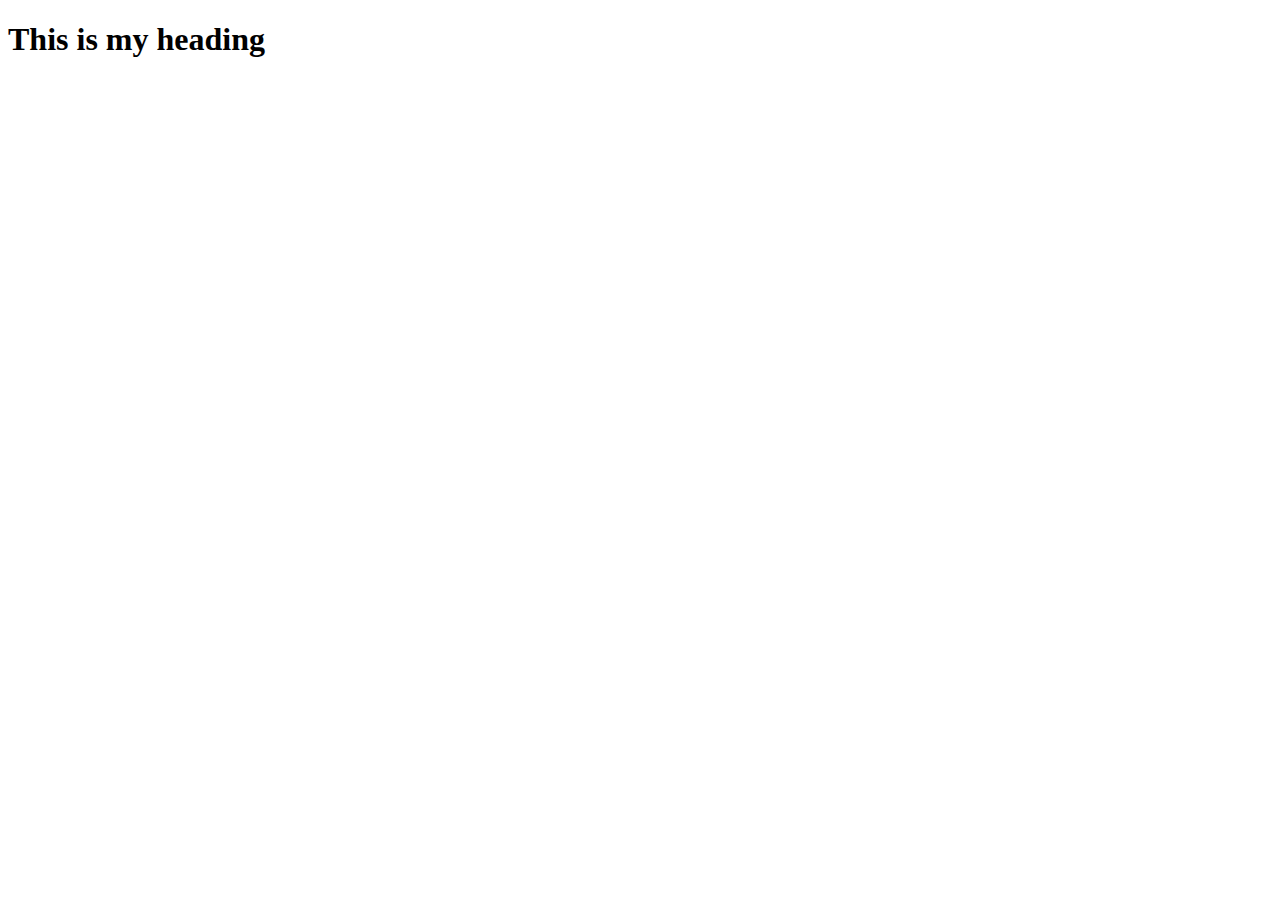
==== index.html @ 669509b4 "rhnfj" ====
<!DOCTYPE html>
<html>
<head>
	<title>First ecounter with bootstrap</title>
	<link rel="stylesheet" type="text/css" href="bootstrap.min.css">
</head>
<body>
	<h1>This is my heading</h1>
</body>
</html>
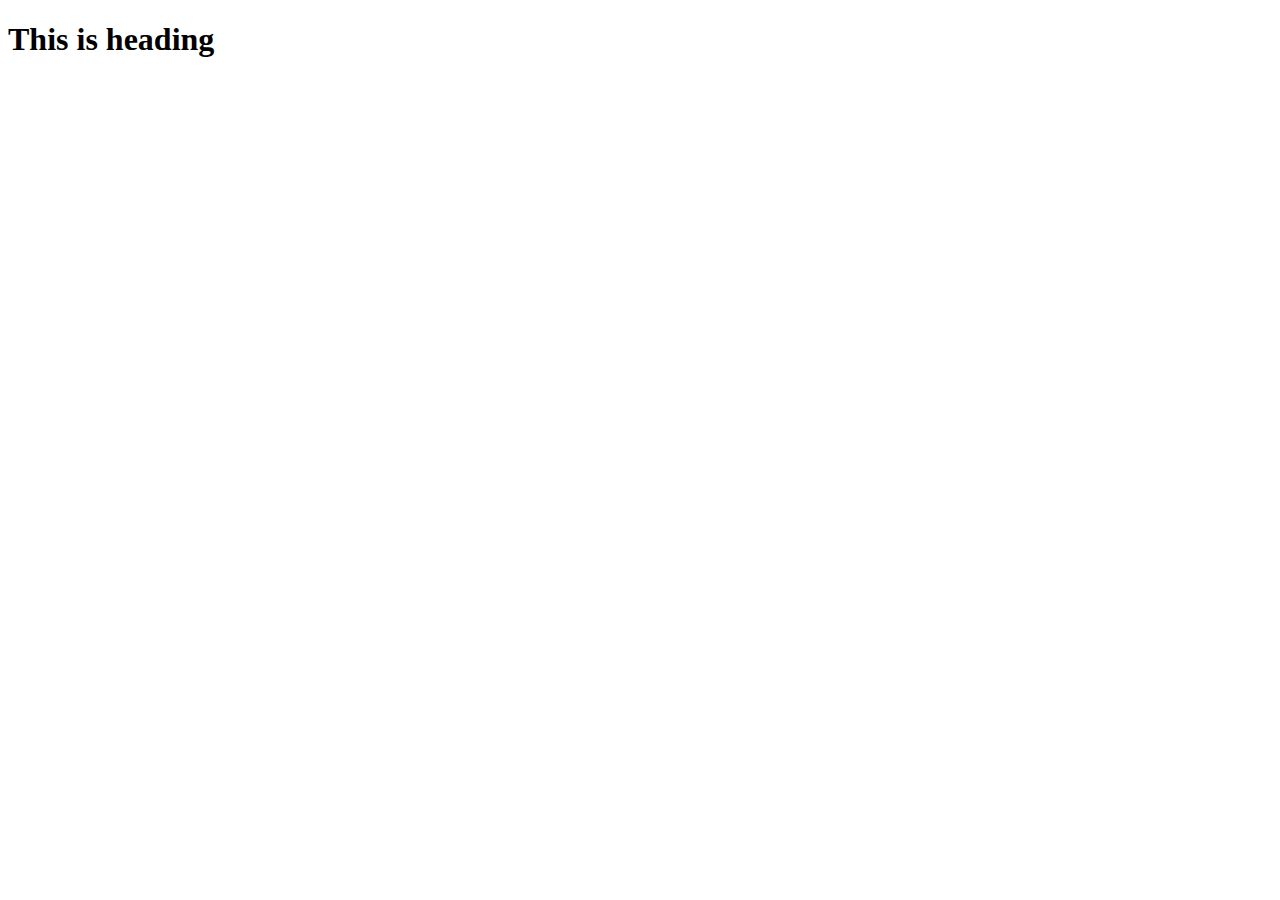
==== commit 319192ee: "change title" ====
--- a/index.html
+++ b/index.html
@@ -5,6 +5,7 @@
 	<link rel="stylesheet" type="text/css" href="bootstrap.min.css">
 </head>
 <body>
-	<h1>This is my heading</h1>
+	<h1>This is heading</h1>
+
 </body>
 </html> 